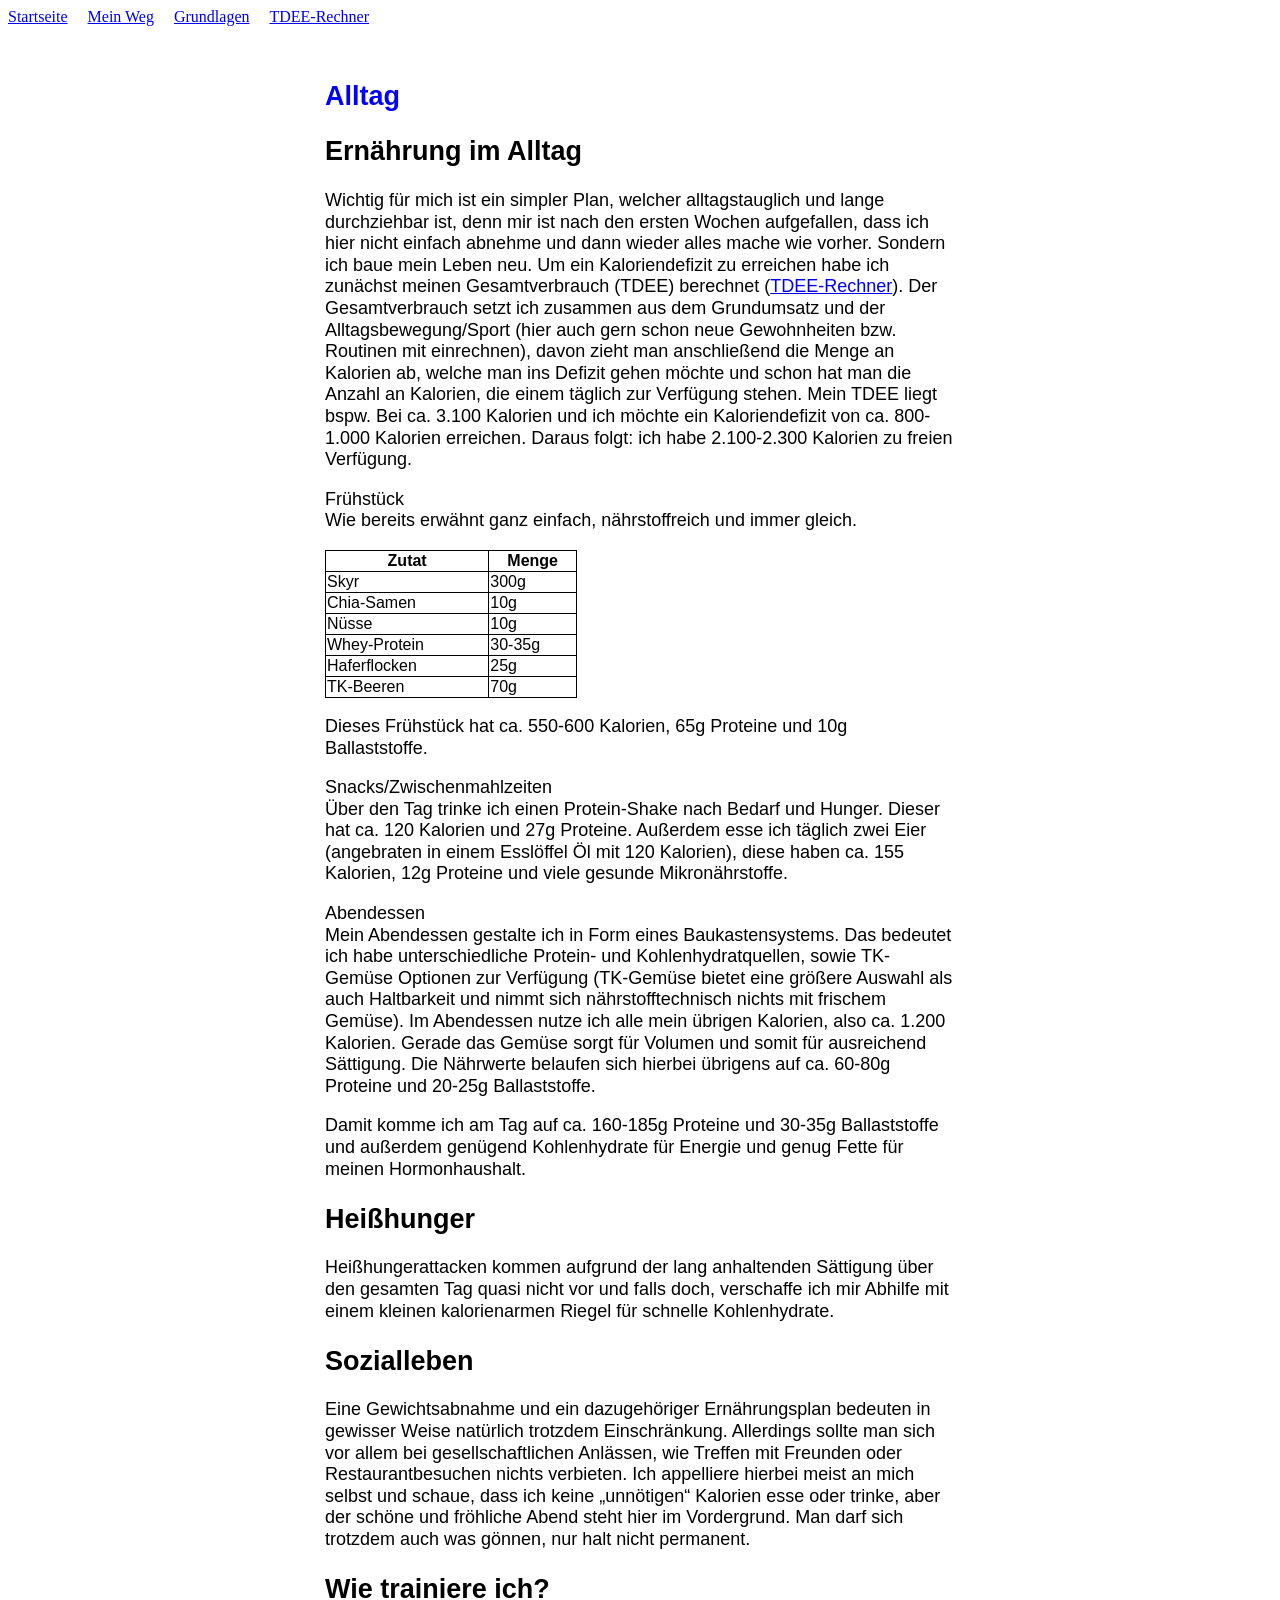
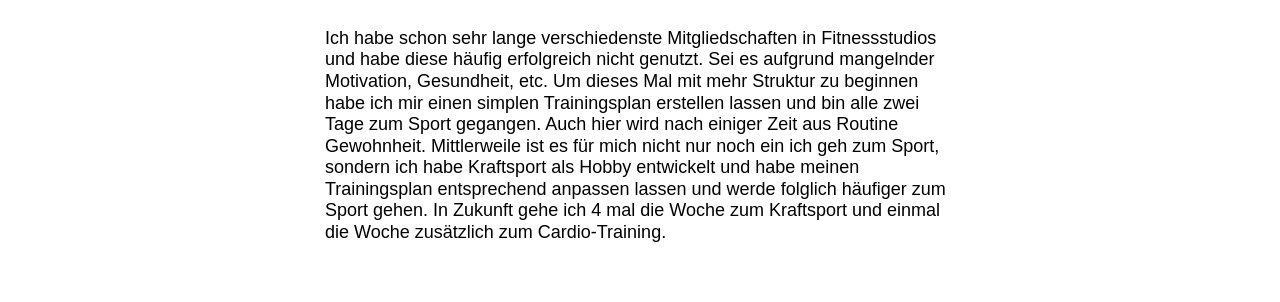
==== alltag.html @ 75e2fae6 "v0.1" ====
<html>
    <head>
    <title>Alltag</title>
    <link rel="stylesheet" type="text/css" href="style.css">
    </head>

    <body>
        <nav>
            <a href="index.html">Startseite</a>
            <a href="mein-weg.html">Mein Weg</a>
            <a href="grundlagen.html">Grundlagen</a>
            <a href="rechner.html">TDEE-Rechner</a>
        </nav>

        <article>
            <h1 class="headline">Alltag</h1>

            <h2 class="chapter">Ernährung im Alltag</h2>
            <p>
                Wichtig für mich ist ein simpler Plan, welcher alltagstauglich und lange durchziehbar ist,
denn mir ist nach den ersten Wochen aufgefallen, dass ich hier nicht einfach abnehme
und dann wieder alles mache wie vorher. Sondern ich baue mein Leben neu.
Um ein Kaloriendefizit zu erreichen habe ich zunächst meinen Gesamtverbrauch (TDEE)
berechnet (<a href="rechner.html">TDEE-Rechner</a>). Der Gesamtverbrauch setzt ich
zusammen aus dem Grundumsatz und der Alltagsbewegung/Sport (hier auch gern schon
neue Gewohnheiten bzw. Routinen mit einrechnen), davon zieht man anschließend die
Menge an Kalorien ab, welche man ins Defizit gehen möchte und schon hat man die
Anzahl an Kalorien, die einem täglich zur Verfügung stehen.
Mein TDEE liegt bspw. Bei ca. 3.100 Kalorien und ich möchte ein Kaloriendefizit von ca.
800-1.000 Kalorien erreichen. Daraus folgt: ich habe 2.100-2.300 Kalorien zu freien
Verfügung.
            </p>
            <p>
                Frühstück<br>
Wie bereits erwähnt ganz einfach, nährstoffreich und immer gleich.
            </p>
            <table class="breakfast">
                <tr>
                    <th>Zutat</th>
                    <th>Menge</th>
                </tr>
                <tr>
                    <td>Skyr</td>
                    <td>300g</td>
                </tr>
                <tr>
                    <td>Chia-Samen</td>
                    <td>10g</td>
                </tr>
                <tr>
                    <td>Nüsse</td>
                    <td>10g</td>
                </tr>
                <tr>
                    <td>Whey-Protein</td>
                    <td>30-35g</td>
                </tr>
                <tr>
                    <td>Haferflocken</td>
                    <td>25g</td>
                </tr>
                <tr>
                    <td>TK-Beeren</td>
                    <td>70g</td>
                </tr>
            </table>
            <p>
                Dieses Frühstück hat ca. 550-600 Kalorien, 65g Proteine und 10g Ballaststoffe.
            </p>
            <p>
                Snacks/Zwischenmahlzeiten<br>
Über den Tag trinke ich einen Protein-Shake nach Bedarf und Hunger. Dieser hat ca. 120
Kalorien und 27g Proteine. Außerdem esse ich täglich zwei Eier (angebraten in einem
Esslöffel Öl mit 120 Kalorien), diese haben ca. 155 Kalorien, 12g Proteine und viele
gesunde Mikronährstoffe.
            </p>
            <p>
                Abendessen<br>
Mein Abendessen gestalte ich in Form eines Baukastensystems. Das bedeutet ich habe
unterschiedliche Protein- und Kohlenhydratquellen, sowie TK-Gemüse Optionen zur
Verfügung (TK-Gemüse bietet eine größere Auswahl als auch Haltbarkeit und nimmt sich
nährstofftechnisch nichts mit frischem Gemüse).
Im Abendessen nutze ich alle mein übrigen Kalorien, also ca. 1.200 Kalorien.
Gerade das Gemüse sorgt für Volumen und somit für ausreichend Sättigung.
Die Nährwerte belaufen sich hierbei übrigens auf ca. 60-80g Proteine und 20-25g
Ballaststoffe.
            </p>
            <p>
                Damit komme ich am Tag auf ca. 160-185g Proteine und 30-35g Ballaststoffe und
außerdem genügend Kohlenhydrate für Energie und genug Fette für meinen
Hormonhaushalt.
            </p>

            <h2 class="chapter">Heißhunger</h2>
            <p>
                Heißhungerattacken kommen aufgrund der lang anhaltenden Sättigung über den
gesamten Tag quasi nicht vor und falls doch, verschaffe ich mir Abhilfe mit einem kleinen
kalorienarmen Riegel für schnelle Kohlenhydrate.
            </p>

            <h2 class="chapter">Sozialleben</h2>
            <p>
                Eine Gewichtsabnahme und ein dazugehöriger Ernährungsplan bedeuten in gewisser
Weise natürlich trotzdem Einschränkung. Allerdings sollte man sich vor allem bei
gesellschaftlichen Anlässen, wie Treffen mit Freunden oder Restaurantbesuchen nichts
verbieten.
Ich appelliere hierbei meist an mich selbst und schaue, dass ich keine „unnötigen“
Kalorien esse oder trinke, aber der schöne und fröhliche Abend steht hier im Vordergrund.
Man darf sich trotzdem auch was gönnen, nur halt nicht permanent.
            </p>

            <h2 class="chapter">Wie trainiere ich?</h2>
            <p>
                Ich habe schon sehr lange verschiedenste Mitgliedschaften in Fitnessstudios und habe
diese häufig erfolgreich nicht genutzt. Sei es aufgrund mangelnder Motivation,
Gesundheit, etc.
Um dieses Mal mit mehr Struktur zu beginnen habe ich mir einen simplen Trainingsplan
erstellen lassen und bin alle zwei Tage zum Sport gegangen. Auch hier wird nach einiger
Zeit aus Routine Gewohnheit.
Mittlerweile ist es für mich nicht nur noch ein ich geh zum Sport, sondern ich habe
Kraftsport als Hobby entwickelt und habe meinen Trainingsplan entsprechend anpassen
lassen und werde folglich häufiger zum Sport gehen. In Zukunft gehe ich 4 mal die Woche
zum Kraftsport und einmal die Woche zusätzlich zum Cardio-Training.
            </p>
        </article>
    </body>
</html>
---- style.css ----
.headline {
    font-weight: bold;
    font-family: Arial, Helvetica, sans-serif;
    color: blue;
}

.chapter {
    font-family: Arial, Helvetica, sans-serif;
}

nav {
    display: flex;
    gap: 20px;
}

select {
    width: 150px;
}

article {
    max-width: 70ch;
    margin: 0 auto;
    padding: 2rem;

    font-size: 18px;
    line-height: 1.2;
}

p {
    font-family: Arial, Helvetica, sans-serif;
}

th {
    font-family: Arial, Helvetica, sans-serif;
    font-weight: bold;
}

tr {
    font-family: Arial, Helvetica, sans-serif;
}

.breakfast {
    width: 40%;
}

.groceries {
    width: 100%;
}

table, th, tr, td {
    border: 1px solid black;
    border-collapse: collapse;
}
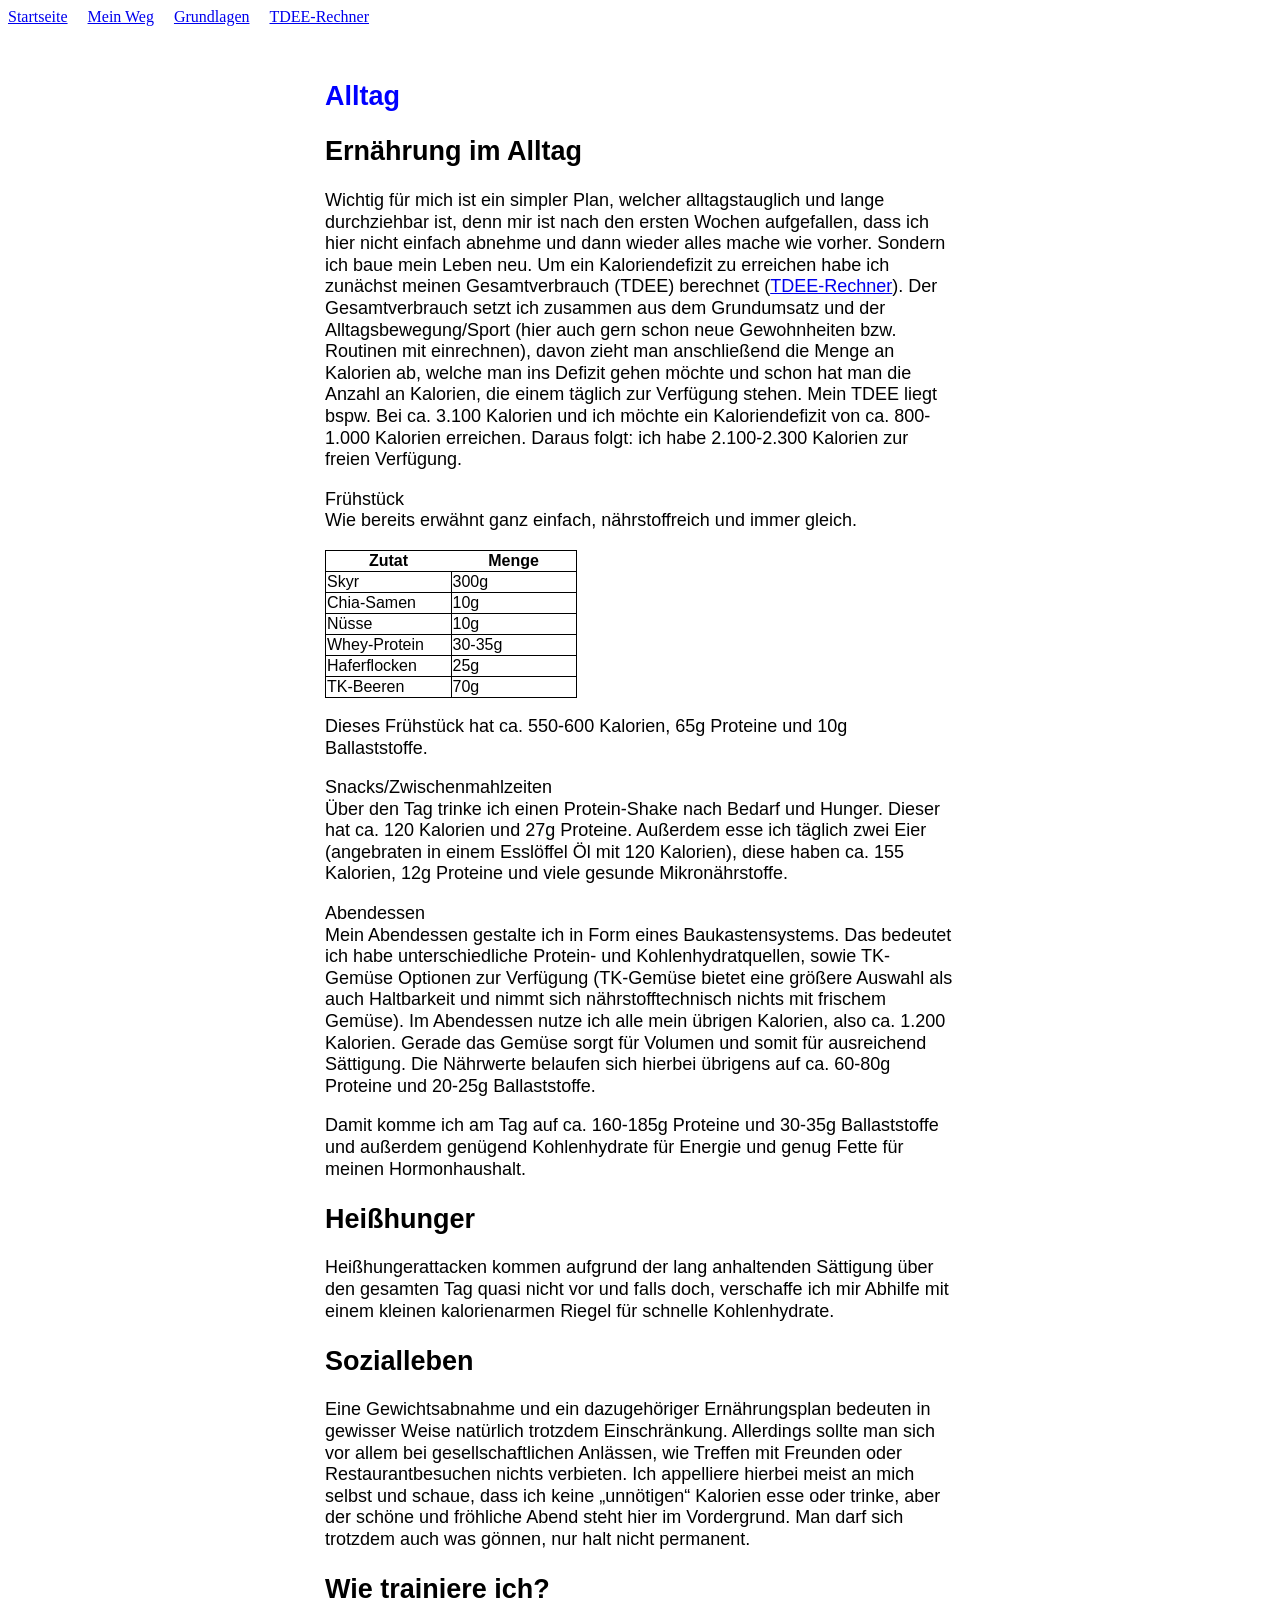
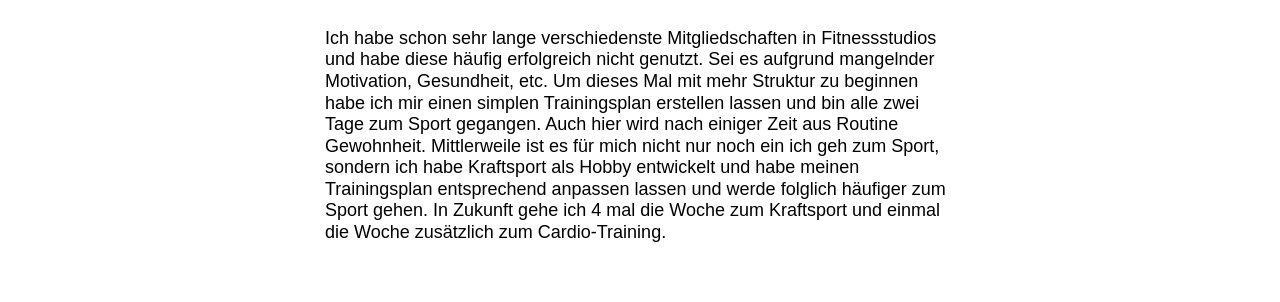
==== commit a85014ce: "v0.3" ====
--- a/alltag.html
+++ b/alltag.html
@@ -27,7 +27,7 @@
 Menge an Kalorien ab, welche man ins Defizit gehen möchte und schon hat man die
 Anzahl an Kalorien, die einem täglich zur Verfügung stehen.
 Mein TDEE liegt bspw. Bei ca. 3.100 Kalorien und ich möchte ein Kaloriendefizit von ca.
-800-1.000 Kalorien erreichen. Daraus folgt: ich habe 2.100-2.300 Kalorien zu freien
+800-1.000 Kalorien erreichen. Daraus folgt: ich habe 2.100-2.300 Kalorien zur freien
 Verfügung.
             </p>
             <p>
--- a/style.css
+++ b/style.css
@@ -14,6 +14,10 @@
 }
 
 select {
+    width: 150px;
+}
+
+input {
     width: 150px;
 }
 
@@ -39,15 +43,12 @@
     font-family: Arial, Helvetica, sans-serif;
 }
 
-.breakfast {
+.breakfast, .breakfast tr, .breakfast td {
     width: 40%;
+    border: 1px solid black;
+    border-collapse: collapse;
 }
 
 .groceries {
     width: 100%;
 }
-
-table, th, tr, td {
-    border: 1px solid black;
-    border-collapse: collapse;
-}
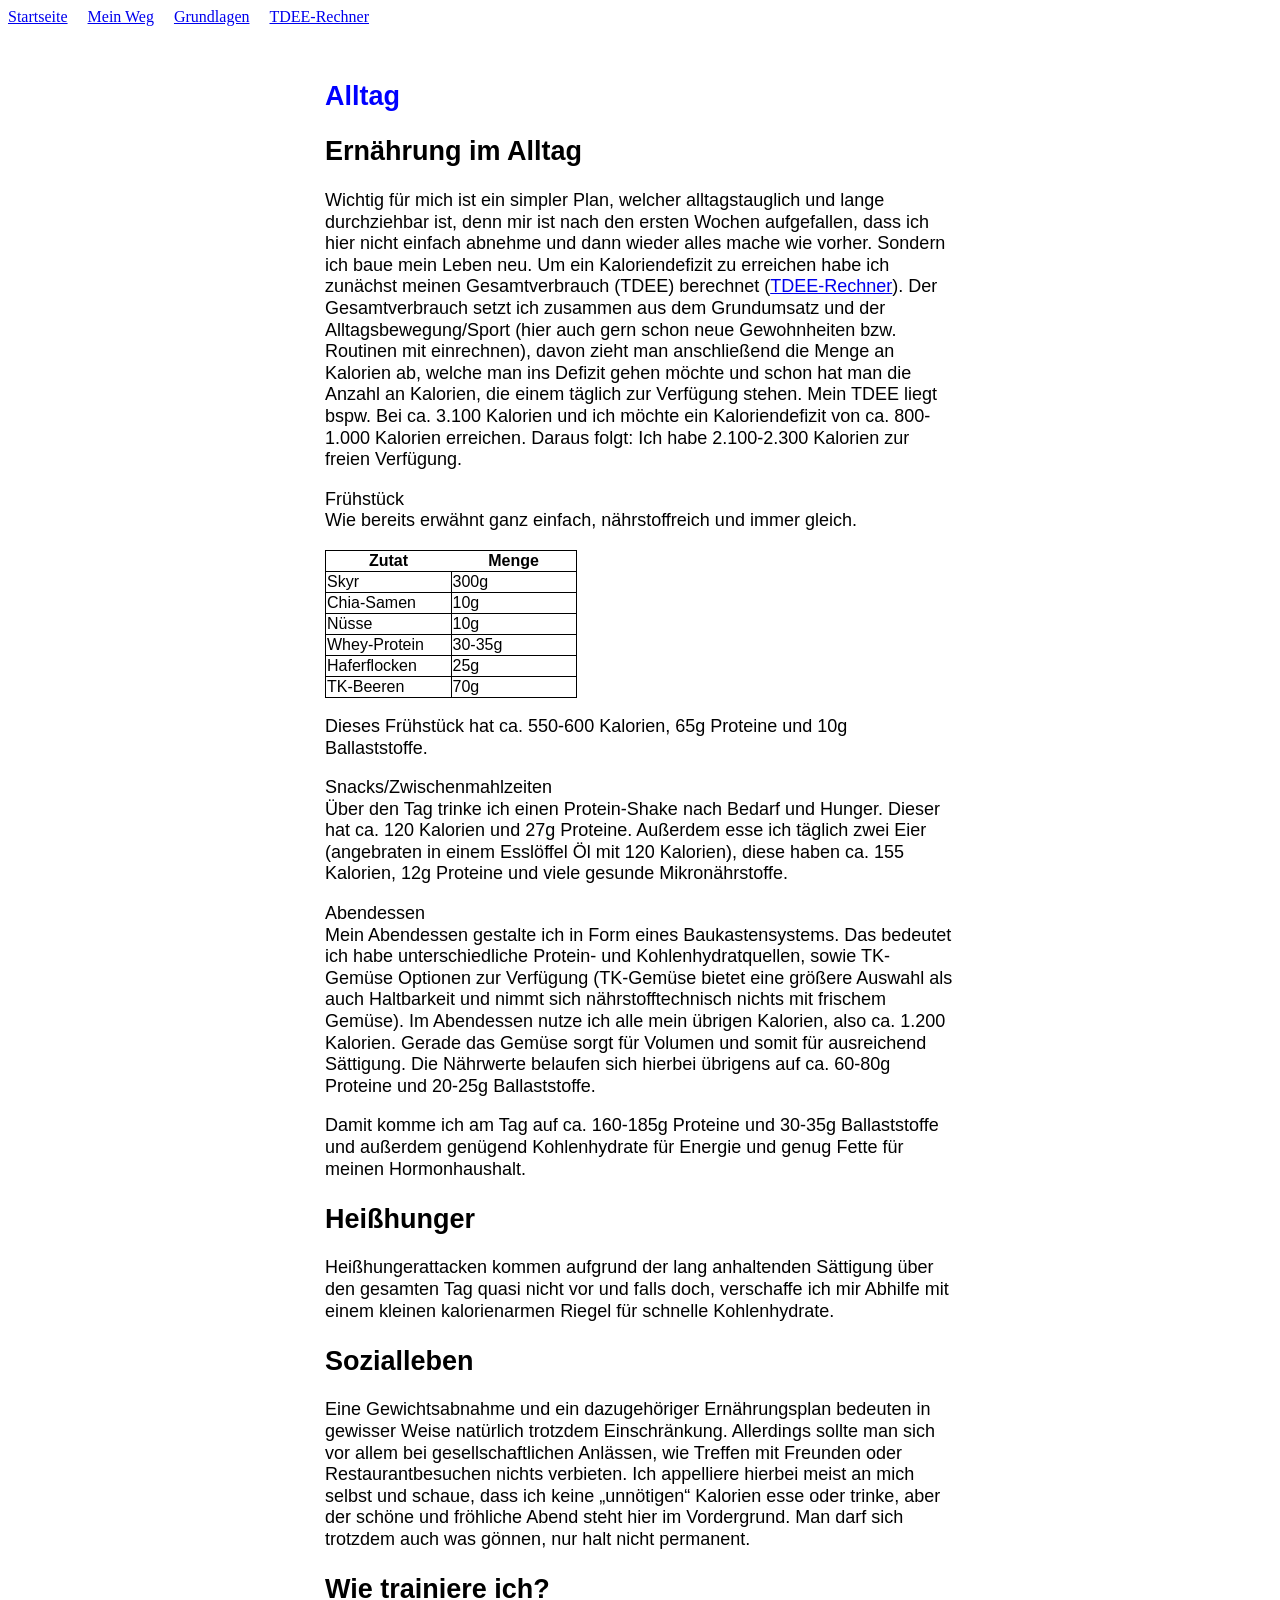
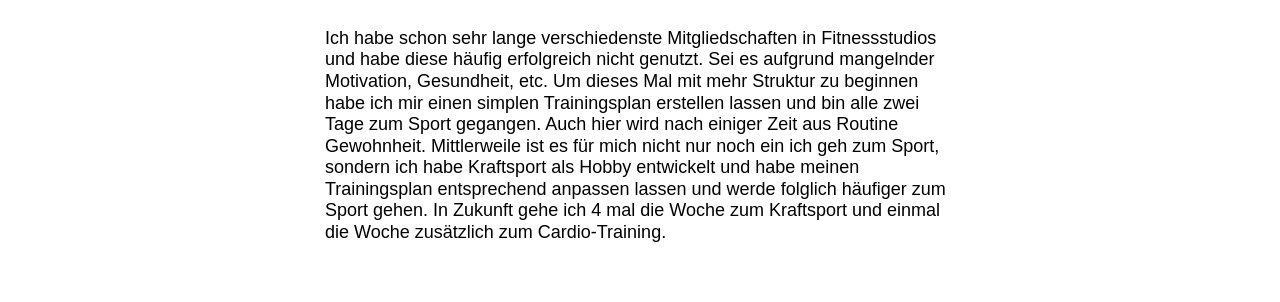
==== commit 23c0a4fe: "v0.2" ====
--- a/alltag.html
+++ b/alltag.html
@@ -27,7 +27,7 @@
 Menge an Kalorien ab, welche man ins Defizit gehen möchte und schon hat man die
 Anzahl an Kalorien, die einem täglich zur Verfügung stehen.
 Mein TDEE liegt bspw. Bei ca. 3.100 Kalorien und ich möchte ein Kaloriendefizit von ca.
-800-1.000 Kalorien erreichen. Daraus folgt: ich habe 2.100-2.300 Kalorien zur freien
+800-1.000 Kalorien erreichen. Daraus folgt: Ich habe 2.100-2.300 Kalorien zur freien
 Verfügung.
             </p>
             <p>
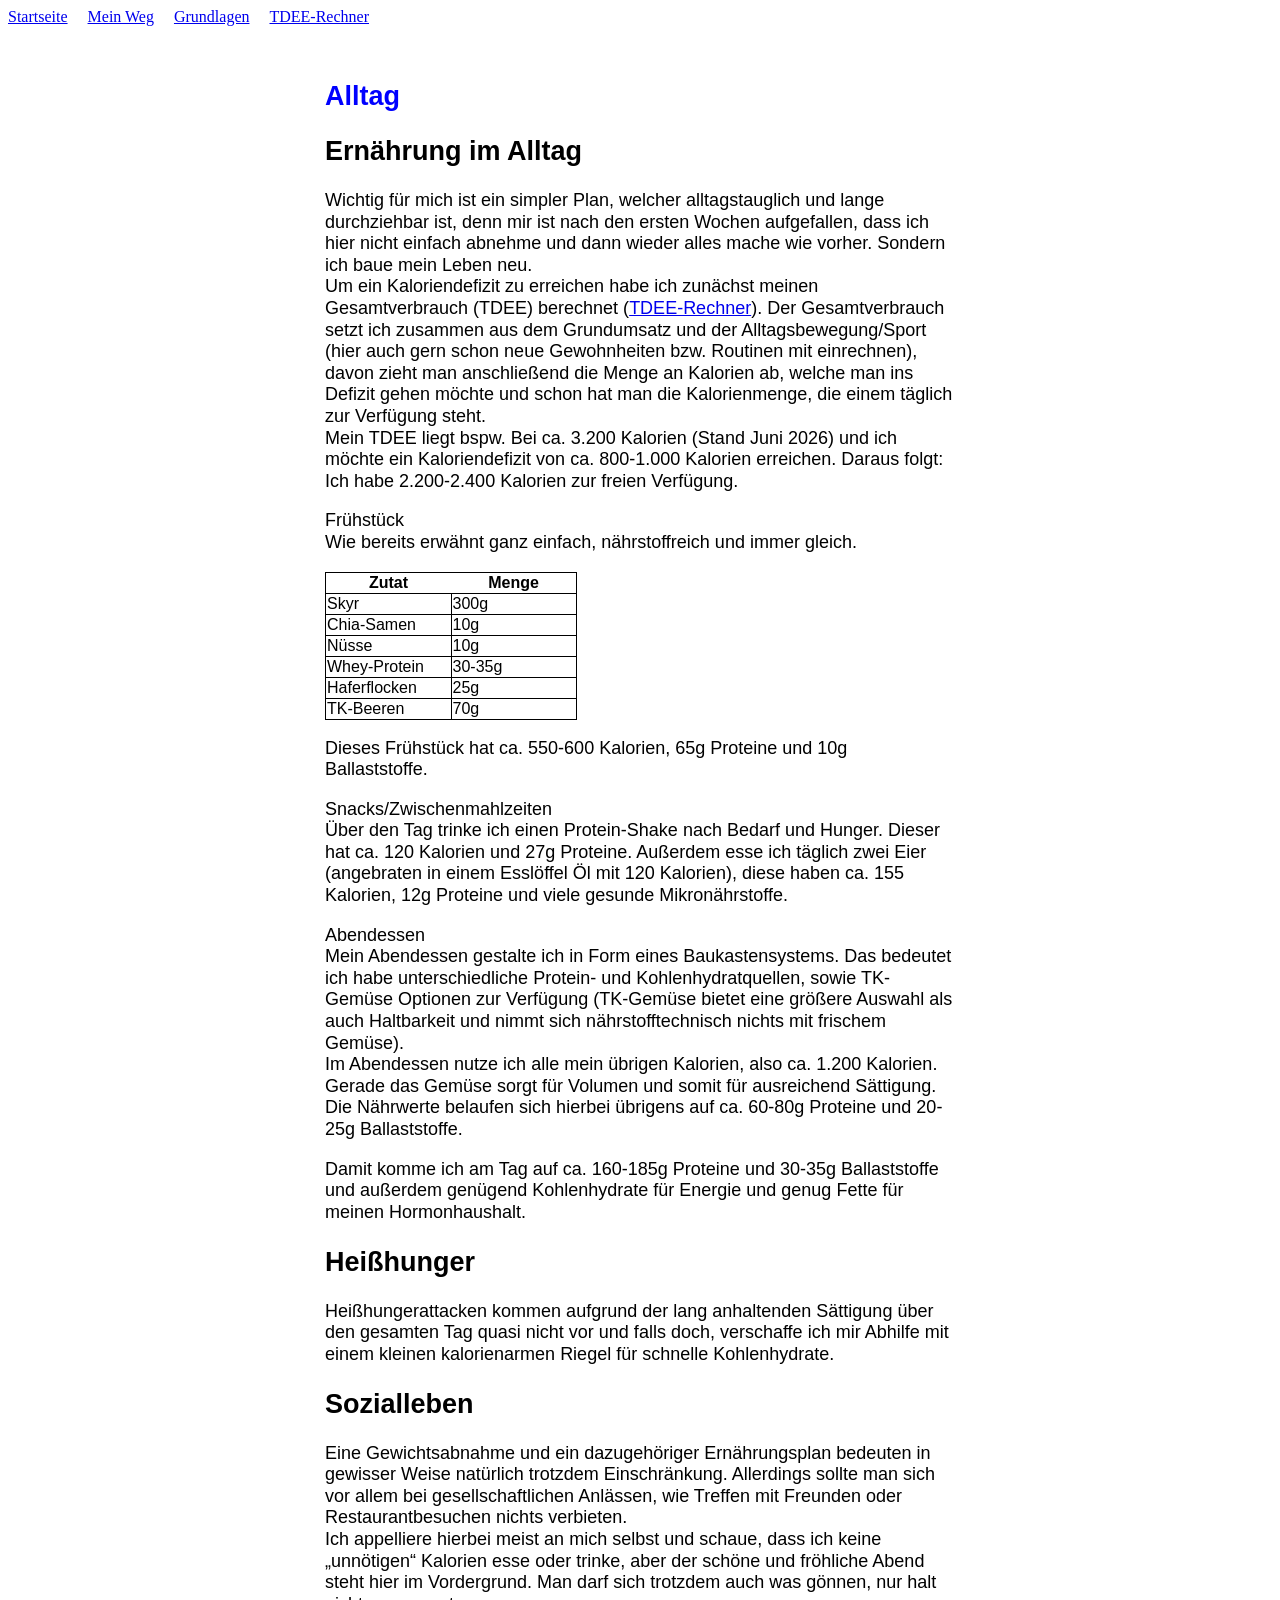
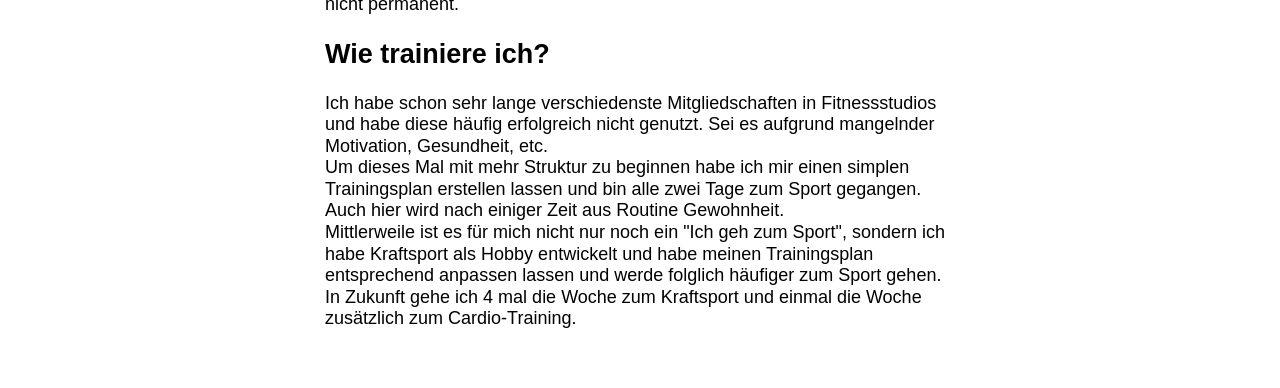
==== commit 9acb067d: "v1.0" ====
--- a/alltag.html
+++ b/alltag.html
@@ -2,6 +2,7 @@
     <head>
     <title>Alltag</title>
     <link rel="stylesheet" type="text/css" href="style.css">
+    <meta name=viewport content="width=device-width, initial-scale=1">
     </head>
 
     <body>
@@ -19,15 +20,15 @@
             <p>
                 Wichtig für mich ist ein simpler Plan, welcher alltagstauglich und lange durchziehbar ist,
 denn mir ist nach den ersten Wochen aufgefallen, dass ich hier nicht einfach abnehme
-und dann wieder alles mache wie vorher. Sondern ich baue mein Leben neu.
+und dann wieder alles mache wie vorher. Sondern ich baue mein Leben neu. <br>
 Um ein Kaloriendefizit zu erreichen habe ich zunächst meinen Gesamtverbrauch (TDEE)
 berechnet (<a href="rechner.html">TDEE-Rechner</a>). Der Gesamtverbrauch setzt ich
 zusammen aus dem Grundumsatz und der Alltagsbewegung/Sport (hier auch gern schon
 neue Gewohnheiten bzw. Routinen mit einrechnen), davon zieht man anschließend die
 Menge an Kalorien ab, welche man ins Defizit gehen möchte und schon hat man die
-Anzahl an Kalorien, die einem täglich zur Verfügung stehen.
-Mein TDEE liegt bspw. Bei ca. 3.100 Kalorien und ich möchte ein Kaloriendefizit von ca.
-800-1.000 Kalorien erreichen. Daraus folgt: Ich habe 2.100-2.300 Kalorien zur freien
+Kalorienmenge, die einem täglich zur Verfügung steht. <br>
+Mein TDEE liegt bspw. Bei ca. 3.200 Kalorien (Stand Juni 2026) und ich möchte ein Kaloriendefizit von ca.
+800-1.000 Kalorien erreichen. Daraus folgt: Ich habe 2.200-2.400 Kalorien zur freien
 Verfügung.
             </p>
             <p>
@@ -79,7 +80,7 @@
 Mein Abendessen gestalte ich in Form eines Baukastensystems. Das bedeutet ich habe
 unterschiedliche Protein- und Kohlenhydratquellen, sowie TK-Gemüse Optionen zur
 Verfügung (TK-Gemüse bietet eine größere Auswahl als auch Haltbarkeit und nimmt sich
-nährstofftechnisch nichts mit frischem Gemüse).
+nährstofftechnisch nichts mit frischem Gemüse). <br>
 Im Abendessen nutze ich alle mein übrigen Kalorien, also ca. 1.200 Kalorien.
 Gerade das Gemüse sorgt für Volumen und somit für ausreichend Sättigung.
 Die Nährwerte belaufen sich hierbei übrigens auf ca. 60-80g Proteine und 20-25g
@@ -103,7 +104,7 @@
                 Eine Gewichtsabnahme und ein dazugehöriger Ernährungsplan bedeuten in gewisser
 Weise natürlich trotzdem Einschränkung. Allerdings sollte man sich vor allem bei
 gesellschaftlichen Anlässen, wie Treffen mit Freunden oder Restaurantbesuchen nichts
-verbieten.
+verbieten. <br>
 Ich appelliere hierbei meist an mich selbst und schaue, dass ich keine „unnötigen“
 Kalorien esse oder trinke, aber der schöne und fröhliche Abend steht hier im Vordergrund.
 Man darf sich trotzdem auch was gönnen, nur halt nicht permanent.
@@ -113,11 +114,11 @@
             <p>
                 Ich habe schon sehr lange verschiedenste Mitgliedschaften in Fitnessstudios und habe
 diese häufig erfolgreich nicht genutzt. Sei es aufgrund mangelnder Motivation,
-Gesundheit, etc.
+Gesundheit, etc. <br>
 Um dieses Mal mit mehr Struktur zu beginnen habe ich mir einen simplen Trainingsplan
 erstellen lassen und bin alle zwei Tage zum Sport gegangen. Auch hier wird nach einiger
-Zeit aus Routine Gewohnheit.
-Mittlerweile ist es für mich nicht nur noch ein ich geh zum Sport, sondern ich habe
+Zeit aus Routine Gewohnheit. <br>
+Mittlerweile ist es für mich nicht nur noch ein "Ich geh zum Sport", sondern ich habe
 Kraftsport als Hobby entwickelt und habe meinen Trainingsplan entsprechend anpassen
 lassen und werde folglich häufiger zum Sport gehen. In Zukunft gehe ich 4 mal die Woche
 zum Kraftsport und einmal die Woche zusätzlich zum Cardio-Training.
--- a/style.css
+++ b/style.css
@@ -5,6 +5,10 @@
 }
 
 .chapter {
+    font-family: Arial, Helvetica, sans-serif;
+}
+
+.underchapter {
     font-family: Arial, Helvetica, sans-serif;
 }
 
@@ -52,3 +56,57 @@
 .groceries {
     width: 100%;
 }
+
+.info_icon {
+    width: 25%;
+    height: 25%;
+    position: relative;
+}
+
+.popup {
+    position: relative;
+    display: inline-block;
+    cursor: pointer;
+}
+
+.popup .popuptext {
+    visibility: hidden;
+    width: 150px;
+    background-color: #555;
+    color: #fff;
+    text-align: center;
+    border-radius: 6px;
+    padding: 8px 0;
+    position: absolute;
+    z-index: 1;
+    bottom: 125%;
+    left: 50%;
+    margin-left: -80px;
+}
+
+.popup .popuptext::after {
+    content: "";
+    position: absolute;
+    top: 100%;
+    left: 50%;
+    margin-left: -5px;
+    border-width: 5px;
+    border-style: solid;
+    border-color: #555 transparent transparent transparent;
+}
+
+.popup .show {
+    visibility: visible;
+    -webkit-animation: fadeIn 1s;
+    animation: fadeIn 1s
+}
+
+@-webkit-keyframes fadeIn {
+    from {opacity: 0;}
+    to {opacity: 1;}
+}
+
+@keyframes fadeIn {
+    from {opacity: 0;}
+    to {opacity: 1;}
+}
